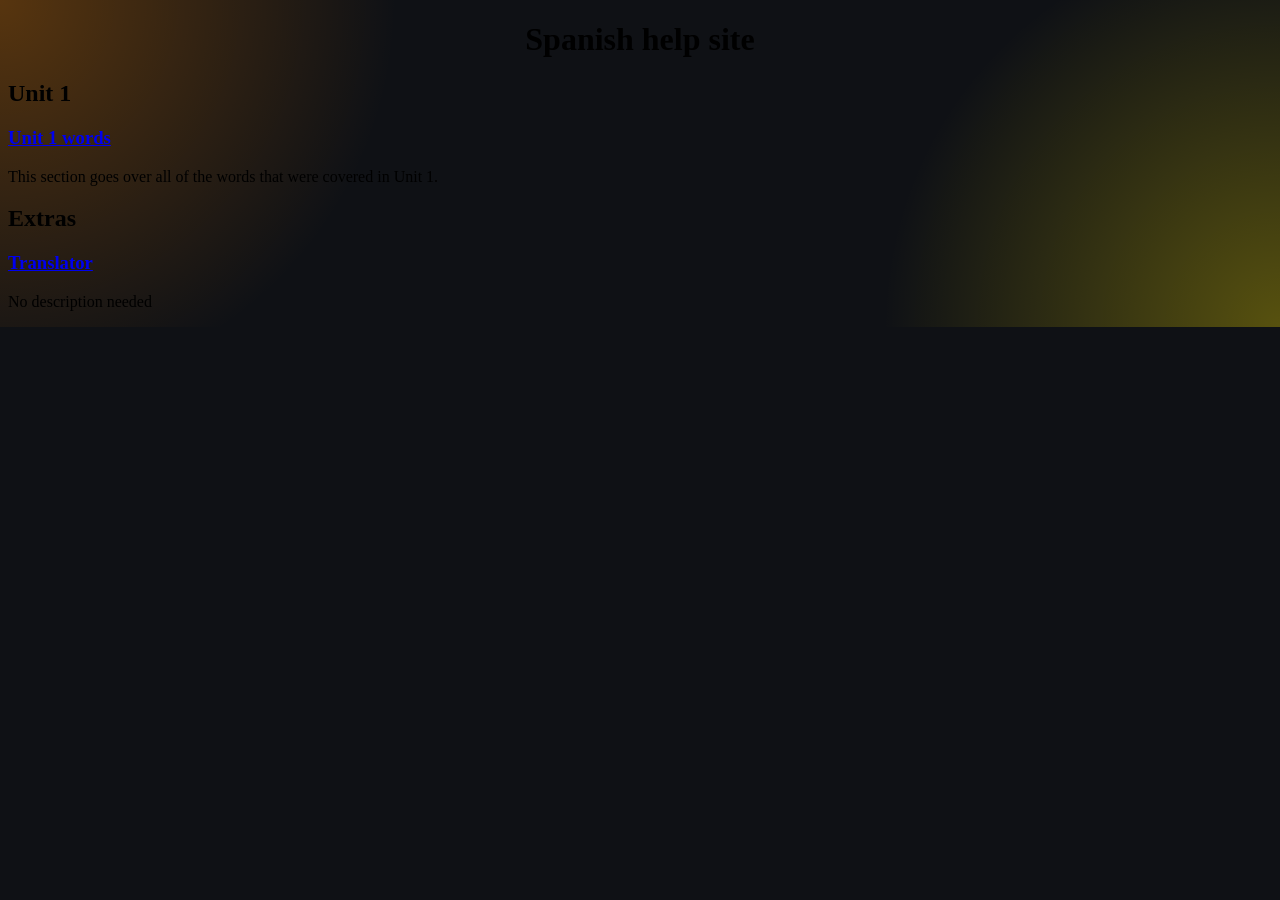
==== index.html @ a490a79c "First" ====
<!DOCTYPE html>
<html lang="en">
<head>
    <meta charset="UTF-8">
    <meta name="viewport" content="width=device-width, initial-scale=1.0">
    <link rel="stylesheet" href="Spanish.css">
    <title>Spanish Help Site</title>
</head>
<body>
    <h1>Spanish help site</h1>
    <h2>Unit 1</h2>
    <section class="Unit 1">
        <h3><a href="Unit-1.html">Unit 1 words</a></h3>
        <p>This section goes over all of the words that were covered in Unit 1.</p>
    </section>

    <h2>Extras</h2>
    <section class="trolled">
        <h3><a href="trolled.html">Translator</a></h3>
        <p>No description needed</p>
    </section>
</body>
</html>
---- Spanish.css ----
h1 {
        text-align: center;
    }

body {
        color: #000000;
}

:root{
      --bg:#0f1115;
    }

    body{
      background:
        radial-gradient(circle at top left, rgba(255, 136, 0, 0.3), transparent 30%),
    radial-gradient(circle at bottom right, rgba(255, 230, 0, 0.3), transparent 30%),
        var(--bg);
        background-repeat: no-repeat;
        background-size: cover;
}
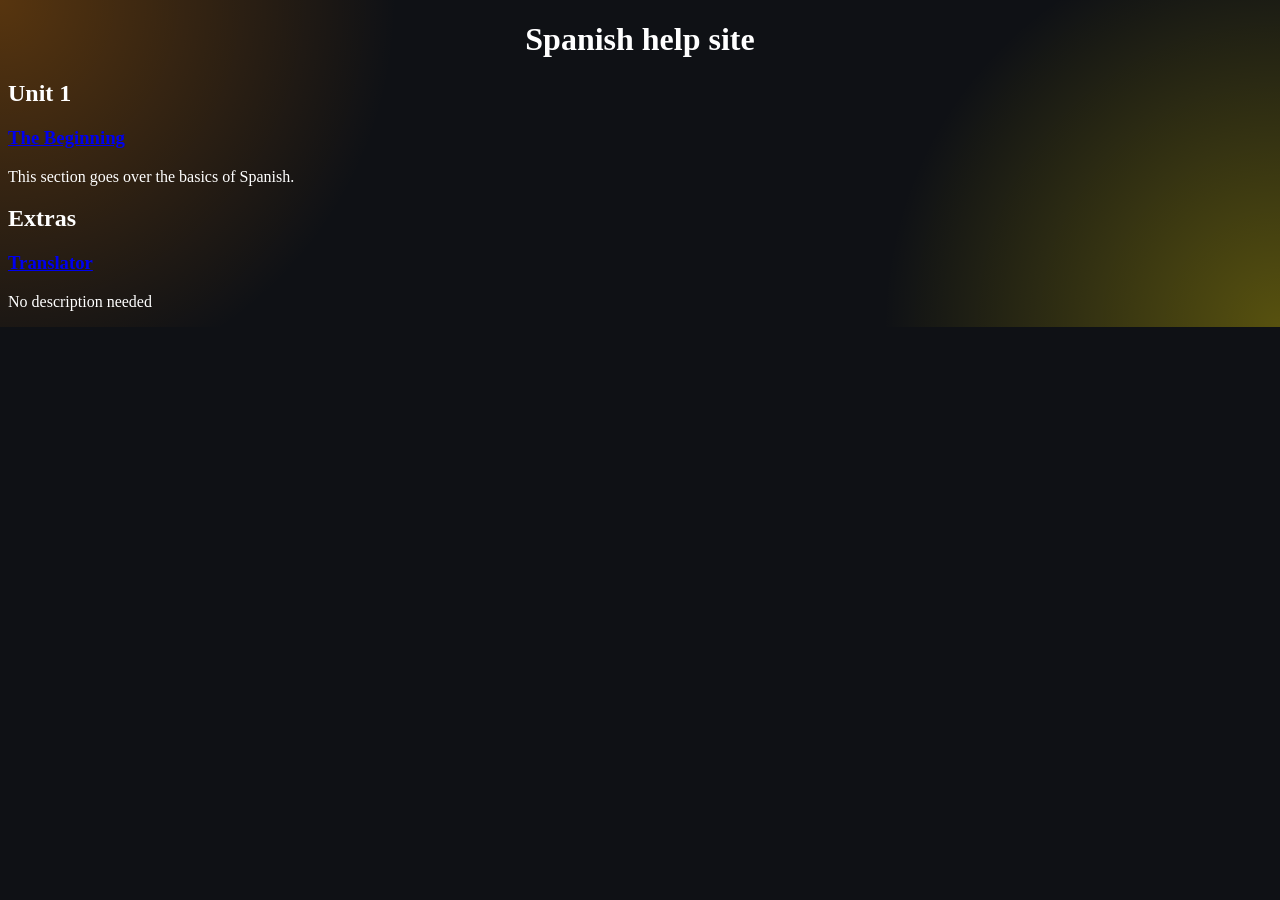
==== commit d8e52842: "not done with 2nd" ====
--- a/index.html
+++ b/index.html
@@ -9,13 +9,12 @@
 <body>
     <h1>Spanish help site</h1>
     <h2>Unit 1</h2>
-    <section class="Unit 1">
-        <h3><a href="Unit-1.html">Unit 1 words</a></h3>
-        <p>This section goes over all of the words that were covered in Unit 1.</p>
+    <section class="The Basics">
+        <h3><a href="Basics.html">The Beginning</a></h3>
+        <p>This section goes over the basics of Spanish.</p>
     </section>
 
     <h2>Extras</h2>
-    <section class="trolled">
         <h3><a href="trolled.html">Translator</a></h3>
         <p>No description needed</p>
     </section>
--- a/Spanish.css
+++ b/Spanish.css
@@ -3,7 +3,7 @@
     }
 
 body {
-        color: #000000;
+        color: #ffffff;
 }
 
 :root{
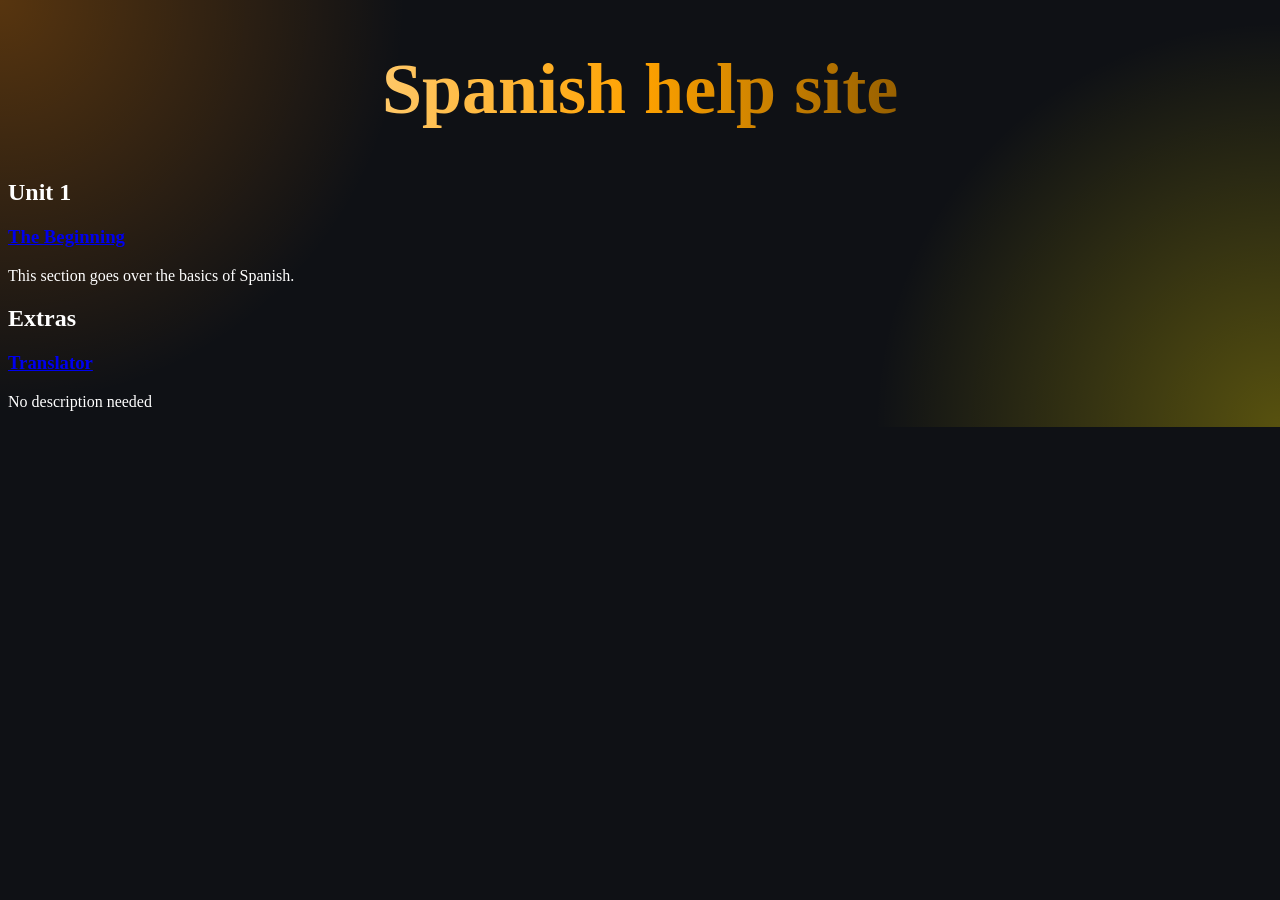
==== commit c65a9548: "2nd" ====
--- a/index.html
+++ b/index.html
@@ -15,6 +15,7 @@
     </section>
 
     <h2>Extras</h2>
+    <section class="trolled">
         <h3><a href="trolled.html">Translator</a></h3>
         <p>No description needed</p>
     </section>
--- a/Spanish.css
+++ b/Spanish.css
@@ -17,4 +17,13 @@
         var(--bg);
         background-repeat: no-repeat;
         background-size: cover;
-}+}
+
+h1 {
+    font-size: 72px;
+    background-image: linear-gradient(to right, #ffffff, #ffa200, #000000);
+  -webkit-background-clip: text;
+  background-clip: text;
+  color: transparent;
+}
+
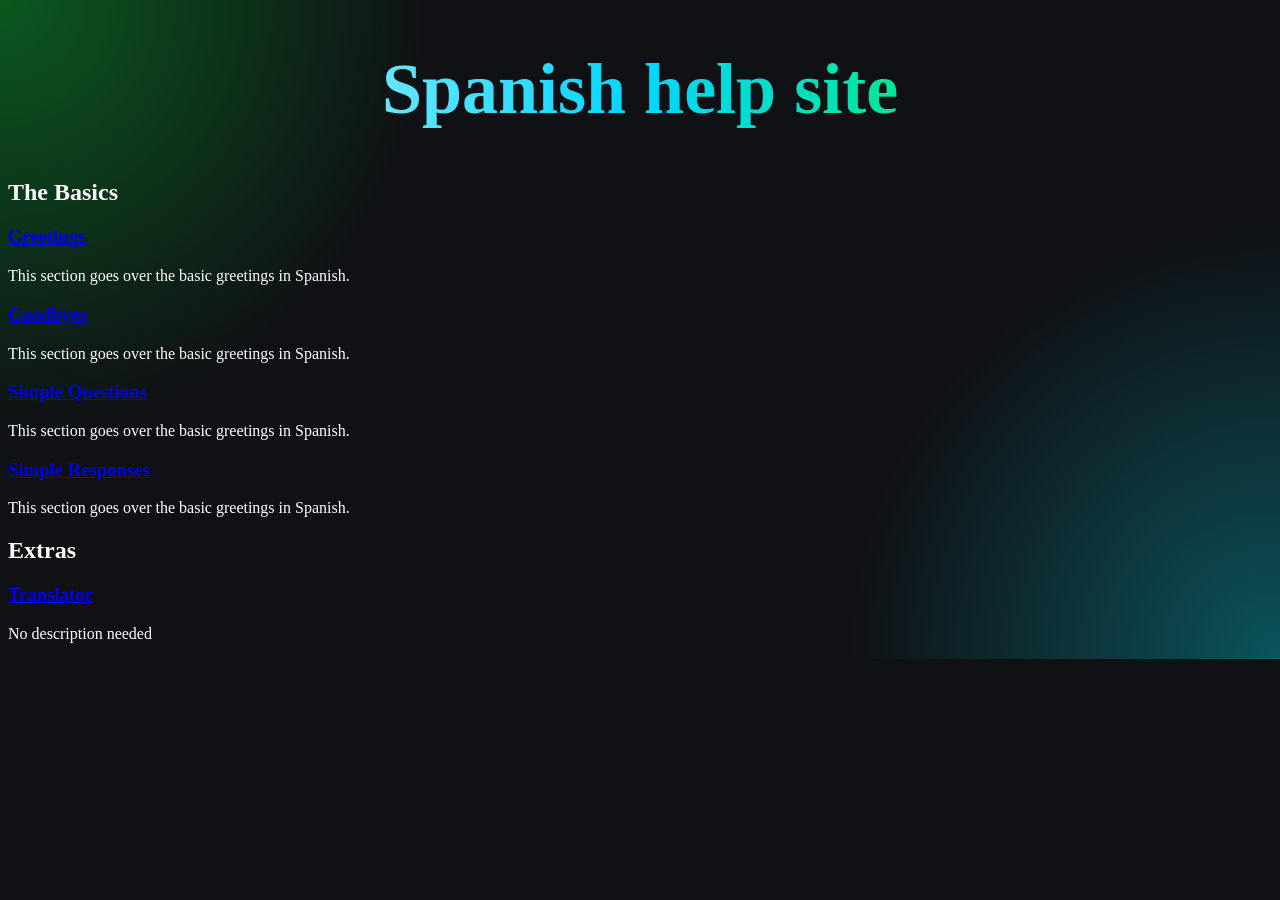
==== commit 8d2c270b: "4th" ====
--- a/index.html
+++ b/index.html
@@ -8,12 +8,27 @@
 </head>
 <body>
     <h1>Spanish help site</h1>
-    <h2>Unit 1</h2>
-    <section class="The Basics">
-        <h3><a href="Basics.html">The Beginning</a></h3>
-        <p>This section goes over the basics of Spanish.</p>
+    <h2>The Basics</h2>
+    <section class="Greetings">
+        <h3><a href="Greetings.html">Greetings</a></h3>
+        <p>This section goes over the basic greetings in Spanish.</p>
     </section>
 
+    <section class="Goodbyes">
+        <h3><a href="Goodbyes.html">Goodbyes</a></h3>
+        <p>This section goes over the basic greetings in Spanish.</p>
+    </section>
+
+    <section class="Simple-Questions">
+        <h3><a href="Simple-Questions.html">Simple Questions</a></h3>
+        <p>This section goes over the basic greetings in Spanish.</p>
+    </section>
+
+    <section class="Simple-Responses">
+        <h3><a href="Simple-Responses.html">Simple Responses</a></h3>
+        <p>This section goes over the basic greetings in Spanish.</p>
+    </section>
+    
     <h2>Extras</h2>
     <section class="trolled">
         <h3><a href="trolled.html">Translator</a></h3>
--- a/Spanish.css
+++ b/Spanish.css
@@ -12,8 +12,8 @@
 
     body{
       background:
-        radial-gradient(circle at top left, rgba(255, 136, 0, 0.3), transparent 30%),
-    radial-gradient(circle at bottom right, rgba(255, 230, 0, 0.3), transparent 30%),
+        radial-gradient(circle at top left, rgba(0, 255, 55, 0.3), transparent 30%),
+    radial-gradient(circle at bottom right, rgba(0, 238, 255, 0.3), transparent 30%),
         var(--bg);
         background-repeat: no-repeat;
         background-size: cover;
@@ -21,9 +21,25 @@
 
 h1 {
     font-size: 72px;
-    background-image: linear-gradient(to right, #ffffff, #ffa200, #000000);
+    background-image: linear-gradient(to right, #ffffff, #00d5ff, #00ff04);
   -webkit-background-clip: text;
   background-clip: text;
   color: transparent;
 }
 
+video {
+  position: relative;
+  width: 100%;
+  height: 100vh;
+  overflow: hidden;
+  display: flex;
+  justify-content: center;
+  align-items: center;
+}
+
+video {
+  position: absolute;
+  top: 0;
+  left: 0;
+  object-fit: cover;
+}
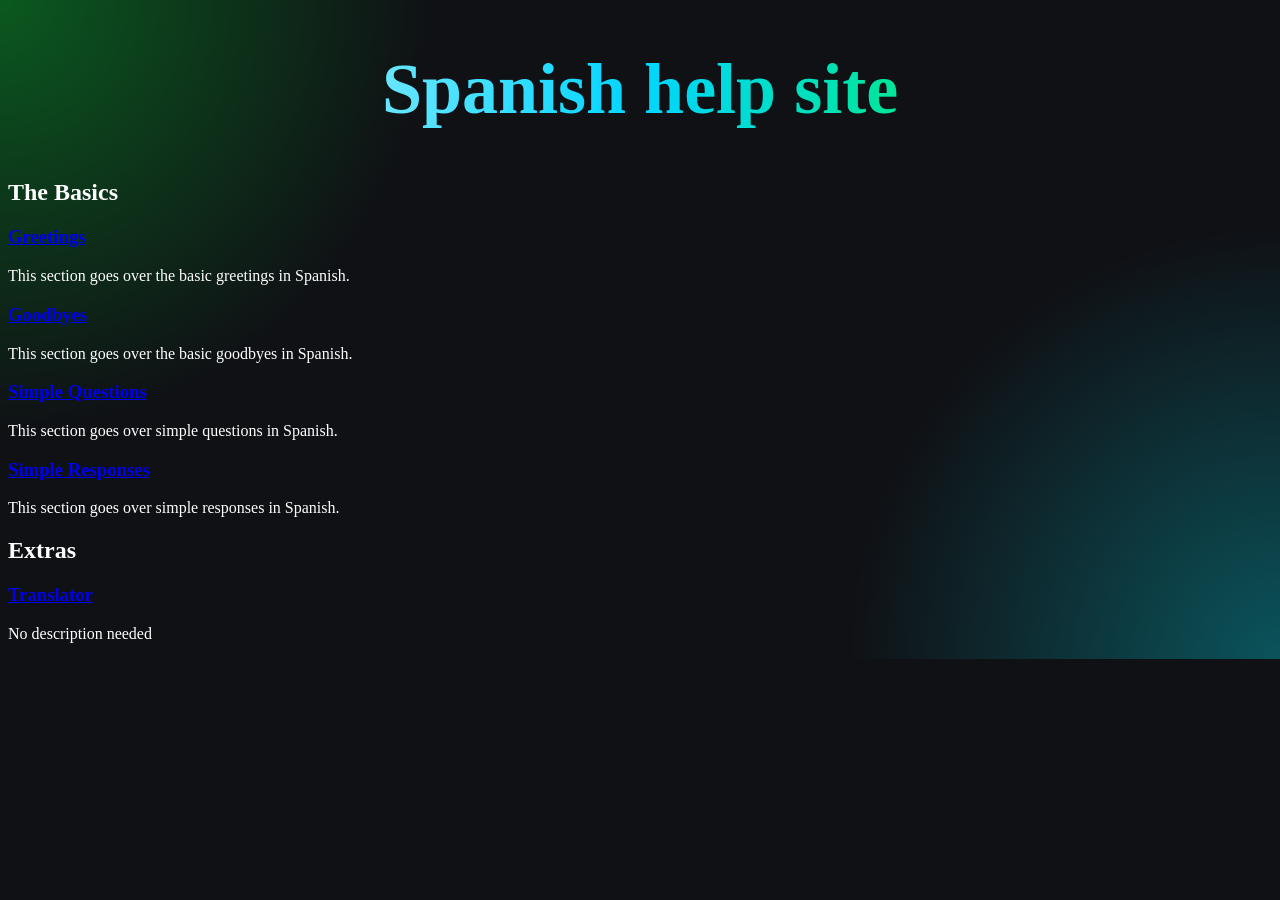
==== commit e53f6428: "5th" ====
--- a/index.html
+++ b/index.html
@@ -6,7 +6,7 @@
     <link rel="stylesheet" href="Spanish.css">
     <title>Spanish Help Site</title>
 </head>
-<body>
+<body class="index">
     <h1>Spanish help site</h1>
     <h2>The Basics</h2>
     <section class="Greetings">
@@ -16,17 +16,17 @@
 
     <section class="Goodbyes">
         <h3><a href="Goodbyes.html">Goodbyes</a></h3>
-        <p>This section goes over the basic greetings in Spanish.</p>
+        <p>This section goes over the basic goodbyes in Spanish.</p>
     </section>
 
     <section class="Simple-Questions">
         <h3><a href="Simple-Questions.html">Simple Questions</a></h3>
-        <p>This section goes over the basic greetings in Spanish.</p>
+        <p>This section goes over simple questions in Spanish.</p>
     </section>
 
     <section class="Simple-Responses">
         <h3><a href="Simple-Responses.html">Simple Responses</a></h3>
-        <p>This section goes over the basic greetings in Spanish.</p>
+        <p>This section goes over simple responses in Spanish.</p>
     </section>
     
     <h2>Extras</h2>
--- a/Spanish.css
+++ b/Spanish.css
@@ -10,10 +10,10 @@
       --bg:#0f1115;
     }
 
-    body{
+    body.index{
       background:
         radial-gradient(circle at top left, rgba(0, 255, 55, 0.3), transparent 30%),
-    radial-gradient(circle at bottom right, rgba(0, 238, 255, 0.3), transparent 30%),
+        radial-gradient(circle at bottom right, rgba(0, 238, 255, 0.3), transparent 30%),
         var(--bg);
         background-repeat: no-repeat;
         background-size: cover;
@@ -27,6 +27,7 @@
   color: transparent;
 }
 
+/*this video is for trolled.html*/
 video {
   position: relative;
   width: 100%;
@@ -42,4 +43,8 @@
   top: 0;
   left: 0;
   object-fit: cover;
-}+}
+
+
+
+
